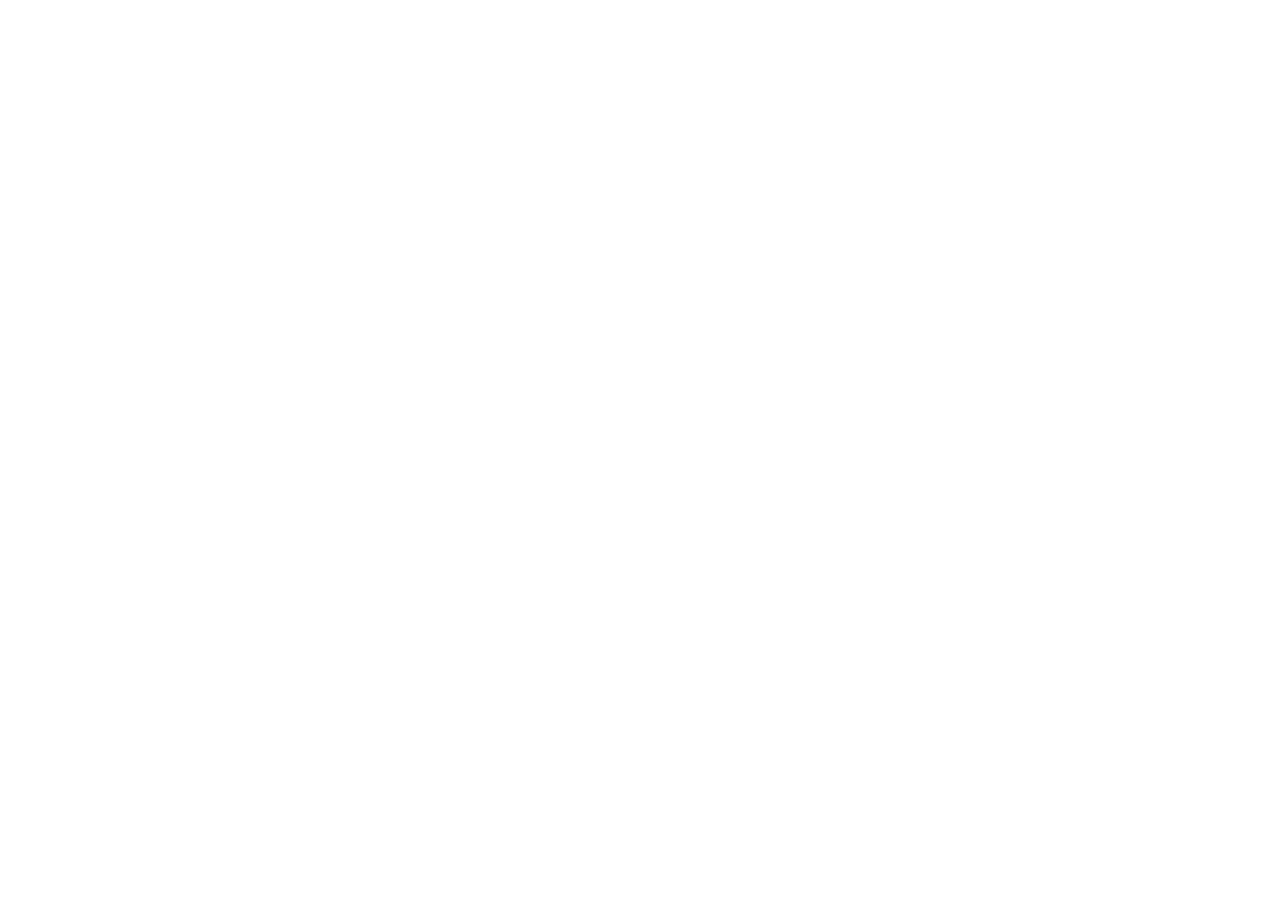
==== index.html @ f8eb0b58 "mise en place projes Bootstrap" ====
<!DOCTYPE html>
<html lang="fr">

<head>
    <meta charset="UTF-8">
    <meta name="viewport" content="width=device-width, initial-scale=1.0">
    <link href="https://cdn.jsdelivr.net/npm/bootstrap@5.3.3/dist/css/bootstrap.min.css" rel="stylesheet"
        integrity="sha384-QWTKZyjpPEjISv5WaRU9OFeRpok6YctnYmDr5pNlyT2bRjXh0JMhjY6hW+ALEwIH" crossorigin="anonymous">
    <link rel="stylesheet" href="css/style.css">
    <title>Bootstrap</title>
</head>
<body>

















    <script src="https://cdn.jsdelivr.net/npm/bootstrap@5.3.3/dist/js/bootstrap.bundle.min.js"
        integrity="sha384-YvpcrYf0tY3lHB60NNkmXc5s9fDVZLESaAA55NDzOxhy9GkcIdslK1eN7N6jIeHz"
        crossorigin="anonymous"></script>
</body>

</html>
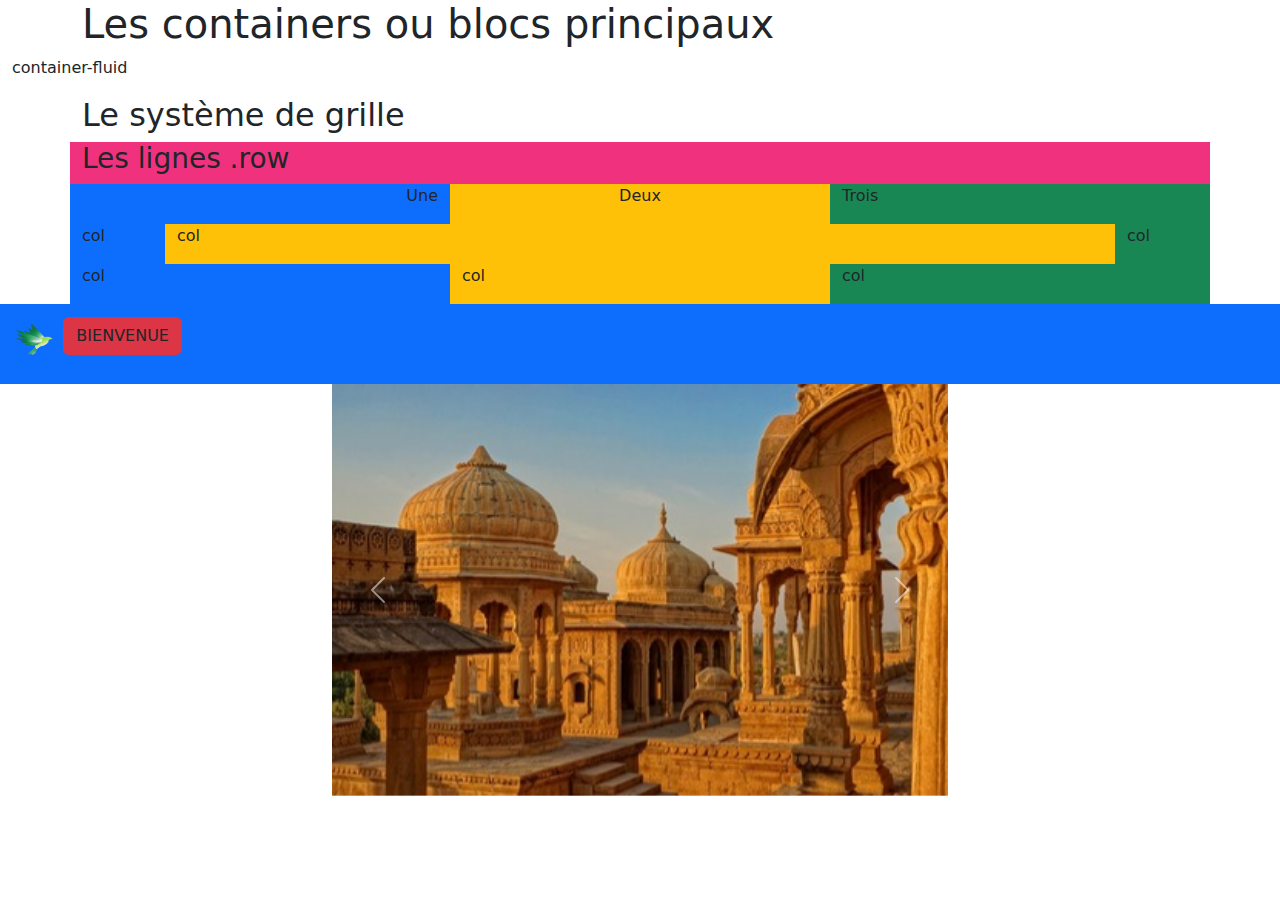
==== commit df3566fa: "exercise bootstrap" ====
--- a/index.html
+++ b/index.html
@@ -4,29 +4,121 @@
 <head>
     <meta charset="UTF-8">
     <meta name="viewport" content="width=device-width, initial-scale=1.0">
+    <title>Cours Bootstrap</title>
     <link href="https://cdn.jsdelivr.net/npm/bootstrap@5.3.3/dist/css/bootstrap.min.css" rel="stylesheet"
         integrity="sha384-QWTKZyjpPEjISv5WaRU9OFeRpok6YctnYmDr5pNlyT2bRjXh0JMhjY6hW+ALEwIH" crossorigin="anonymous">
+    <!-- CSS personnel TOUJOURS APRES celui du framework -->
     <link rel="stylesheet" href="css/style.css">
-    <title>Bootstrap</title>
 </head>
+
 <body>
+    <!--
+    Bootstrap
+
+        BS est un framework CSS, il comporte beaucoup de possibilités. Ici, nous verrons ensemble ses principes de
+        fonctionnement et les bases de son utilisation.
+        A chacun d'aller explorer en détails ce qu'il est possible de faire avec BS.
+
+        BS permet d'avoir un site immédiatement responsive
+        il faut savoir que les sites internet non responsive ne sont plus référencés (référencement naturel) 
+        depuis mai 2015
+
+        BS part du principe que chaque élément html de type bloc a 12 colonnes
+    -->
+    <div class="container">
+        <h1>Les containers ou blocs principaux</h1>
+    </div>
+
+    <div class="container-fluid">
+        <p>container-fluid</p>
+    </div>
+
+    <div class="container">
+        <h2>Le système de grille</h2>
+        <div class="row pink">
+            <h3>Les lignes .row</h3>
+        </div>
+    </div>
+
+    <div class="container">
+        <div class="row align-items-start">
+            <div class="col text-end bg-primary">
+                <p>Une</p>
+            </div>
+            <div class="col text-center bg-warning">
+                <p>Deux</p>
+            </div>
+            <div class="col text-start bg-success">
+                <p>Trois</p>
+            </div>
+        </div>
+    </div>
+
+    <div class="container">
+        <div class="row">
+            <div class="col-1 bg-primary">
+                <p>col</p>
+            </div>
+            <div class="col-10 bg-warning">
+                <p>col</p>
+            </div>
+            <div class="col-1 bg-success">
+                <p>col</p>
+            </div>
+        </div>
+    </div>
 
 
 
+    </a>
+    </div>
+    </nav>
 
 
-
-
-
-
-
-
-
-
-
-
-
-
+    <div class="container">
+        <div class="row">
+            <div class="col-sm bg-primary">
+                <p>col</p>
+            </div>
+            <div class="col-sm bg-warning">
+                <p>col</p>
+            </div>
+            <div class="col-sm bg-success">
+                <p>col</p>
+            </div>
+        </div>
+    </div>
+    <!-- ici une nav un logo + un button "bienvenue" -->
+    <nav class="navbar bg-primary">
+        <div class="container-fluid">
+            <a class="navbar-brand" href="#">
+                <img src="img/logo.png" alt="Logo" width="45" height="39" class="d-inline-block align-text-top">
+                <button type="button" class="btn bg-danger">BIENVENUE</button>
+        </div>
+    </nav>
+    <div class="container w-50">
+        <div id="carousel" class="carousel slide">
+            <div class="carousel-inner">
+                <div class="carousel-item active">
+                    <img src="img/inde.jpg" class="d-block w-100" alt="...">
+                </div>
+                <div class="carousel-item">
+                    <img src="img/japon.jpg" class="d-block w-100" alt="...">
+                </div>
+                <div class="carousel-item">
+                    <img src="img/thailande.jpg" class="d-block w-100" alt="...">
+                </div>
+            </div>
+            <button class="carousel-control-prev" type="button" data-bs-target="#carousel" data-bs-slide="prev">
+                <span class="carousel-control-prev-icon" aria-hidden="true"></span>
+                <span class="visually-hidden">Previous</span>
+            </button>
+            <button class="carousel-control-next" type="button" data-bs-target="#carousel" data-bs-slide="next">
+                <span class="carousel-control-next-icon" aria-hidden="true"></span>
+                <span class="visually-hidden">Next</span>
+            </button>
+        </div>
+    </div>
     <script src="https://cdn.jsdelivr.net/npm/bootstrap@5.3.3/dist/js/bootstrap.bundle.min.js"
         integrity="sha384-YvpcrYf0tY3lHB60NNkmXc5s9fDVZLESaAA55NDzOxhy9GkcIdslK1eN7N6jIeHz"
         crossorigin="anonymous"></script>
--- a/css/style.css
+++ b/css/style.css
@@ -0,0 +1,3 @@
+.pink{
+    background-color: rgb(240, 50, 126);
+}
